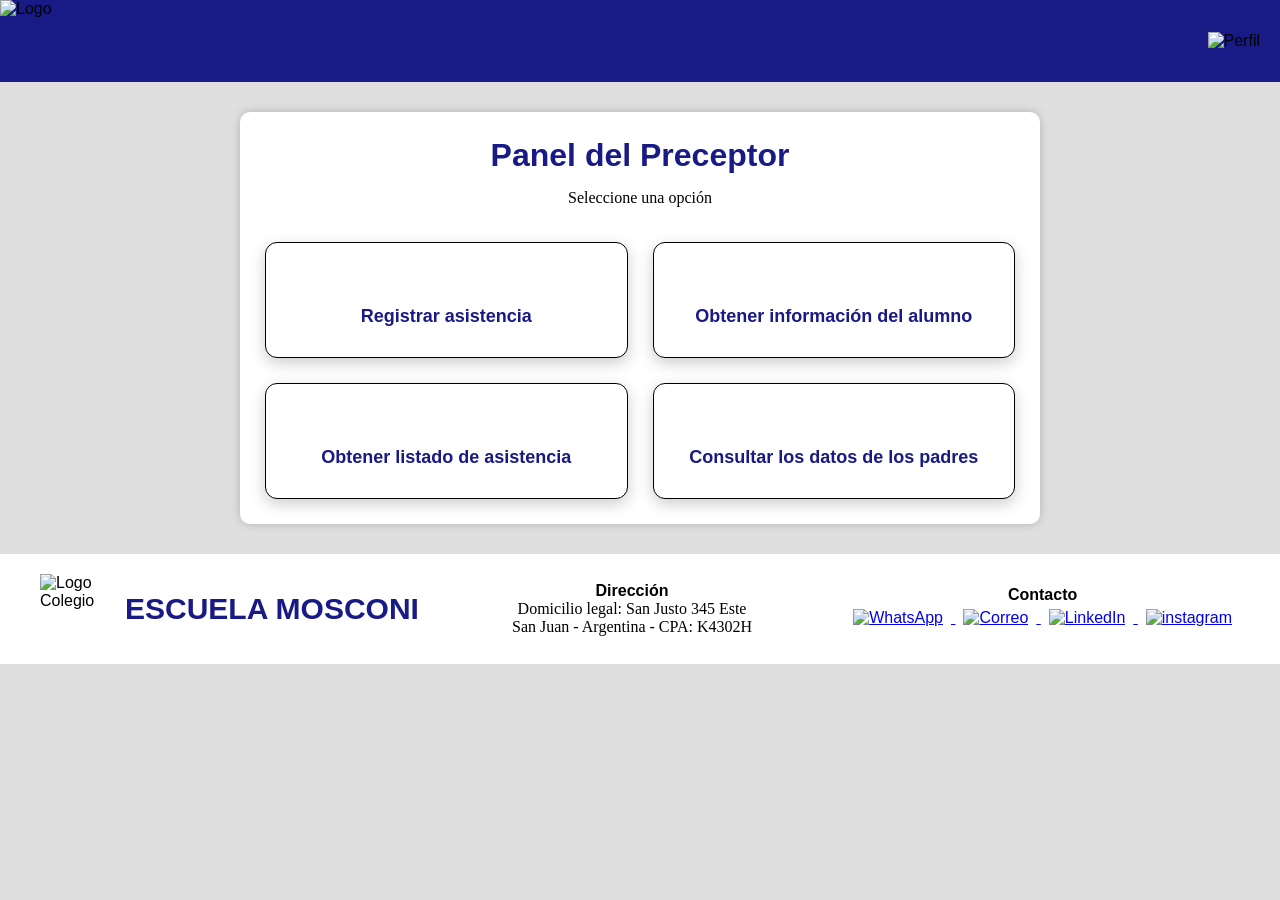
==== index.html @ 3a9775d2 "Add files via upload" ====
<!DOCTYPE html>
<html lang="es">

<head>
    <meta charset="UTF-8">
    <!-- Permite que la página sea responsive y se adapte al tamaño de la pantalla -->
    <meta name="viewport" content="width=device-width, initial-scale=1.0">
    <title>Panel del Preceptor</title>
    <link rel="stylesheet" href="estilos.css">

</head>

<body>

<header>
    <img src="img/ChatGPT Image 16 jun 2026, 00_15_38.png" alt="Logo">
    <div class="perfil-menu">
        <img src="img/person-circle_E4E4E4.svg" id="perfil" alt="Perfil">
        <div class="menu_desplegable">
            <a href="index.html">Inicio</a>
            <a href="inicio_sesion.html">Cerrar sesión</a>
        </div>
    </div>
    
</header>

<div class="contenedor">

    <div class="card">

        <h1 id="titulo">
            Panel del Preceptor
        </h1>

        <p id="subtitulo">
            Seleccione una opción
        </p>

        <div class="menu">

            <a href="reg_asistencia.html" class="opcion">
                <img src="img/clipboard2-check.svg" alt="">
                <h3>Registrar asistencia</h3>
            </a>

            <a href="obtener_info_alum.html" class="opcion">
                <img src="img/info-circle.svg" alt="">
                <h3>Obtener información del alumno</h3>
            </a>

            <a href="alumnos.html" class="opcion">
                <img src="img/list.svg" alt="">
                <h3>Obtener listado de asistencia</h3>
            </a>

            <a href="obtener_info_padre.html" class="opcion">
                <img src="img/database-fill.svg" alt="">
                <h3>Consultar los datos de los padres</h3>
            </a>

        </div>

    </div>

</div>
<footer>

    <div class="footer-logo">

        <img src="img/ChatGPT Image 16 jun 2026, 00_15_38.png" alt="Logo Colegio">
        <h4>ESCUELA MOSCONI</h4>
    </div>

    <div class="footer-direccion">

        <h4>Dirección</h4>

        <p>Domicilio legal: San Justo 345 Este</p>
        <p>San Juan - Argentina - CPA: K4302H</p>

    </div>

    <div class="footer-contacto">

        <h4>Contacto</h4>

        <a href="#">
            <img src="img/whatsapp.png" alt="WhatsApp">
        </a>

        <a href="#">
            <img src="img/gmail.png" alt="Correo">
        </a>

        <a href="#">
            <img src="img/linkedin.png" alt="LinkedIn">
        </a>
            <a href="#">
            <img src="img/instagram.png" alt="instagram">
        </a>

    </div>

</footer>
<script src="scripts.js"></script>
</body>
</html>
---- estilos.css ----
/*==================================================
=            ESTILOS GENERALES DEL SITIO           =
==================================================*/

/* Selector universal:
   Se aplica a todos los elementos de la página */
*{
    margin:0;                     /* Elimina márgenes por defecto */
    padding:0;                    /* Elimina rellenos por defecto */
    box-sizing:border-box;        /* Incluye border y padding en el tamaño */
    font-family:'Segoe UI', Tahoma, Geneva, Verdana, sans-serif; /* Fuente base */
}

/* Estilo general para párrafos: color y tipografía serif */
p{
    color:black;
    font-family:Georgia,'Times New Roman',Times,serif;
}

/* Fondo y tamaño base para todo el body */
body{
    font-size:16px;
    background:#dfdfdf;
}


/*==================================================
=                    LOGIN                         =
==================================================*/

/* Fondo de la pantalla de inicio de sesión */
#fondo_inicial{
    min-height:100vh; /* Ocupa toda la altura de la pantalla */
    background:linear-gradient(135deg,#181A85,#3483FA,#DFDFDF); /* Degradado de fondo */
}

/* Contenedor del formulario del login centrado */
.login-container{
    width:100%;
    margin-top:3%;
    display:flex;
    justify-content:center;
    align-items:center;
}

/* Tarjeta del login: caja blanca con sombra y bordes redondeados */
.login-card{
    width:400px;
    background:white;
    padding:35px;
    border-radius:12px;
    box-shadow:0 5px 15px rgba(0,0,0,.2);
}

/* Imagen del logo dentro del login */
.login-card img{
    width:120px;
    display:block;
    margin:0 auto 20px;
}

/* Título principal del formulario */
.login-card h2{
    text-align:center;
    color:#181A85;
    margin-bottom:25px;
}

/* Color del botón dentro del login */
.login-card button{
    background:#181A85;
}

/* Hover del botón del login */
.login-card button:hover{
    background:#11136b;
}

/* Mensaje de error oculto hasta que se muestra */
.error{
    display:none;
    color:red;
    text-align:center;
    margin-top:15px;
}


/*==================================================
=                    HEADER                        =
==================================================*/

header{
    background:#181A85; /* Color de fondo del encabezado */
    display:flex; /* Layout horizontal */
    align-items:center; /* Centra verticalmente el contenido */
    padding:0;
}

/* Imagen del logo en el header */
header img{
    width:82px;
    height:82px;
}


/*==================================================
=                MENÚ DEL PERFIL                   =
==================================================*/

/* Contenedor del icono del perfil, con espacio a la derecha */
.perfil-menu{
    margin-left:auto;
    position:relative; /* Para posicionar el menú absoluto relativo a este contenedor */
    padding-right:20px;
}

/* Icono del perfil con tamaño fijo */
#perfil{
    width:54px;
    height:54px;
    cursor:pointer;
}

/* Estilo del menú desplegable de perfil */
.menu_desplegable{
    position:absolute;
    top:60px;
    right:20px;
    width:180px;
    background:white;
    border-radius:8px;
    box-shadow:0 5px 15px rgba(0,0,0,.3);
    display:none; /* Oculto por defecto */
}

/* Muestra el menú cuando el JavaScript agrega la clase */
.menu_desplegable.mostrar{
    display:block;
}

/* Enlaces del menú de perfil */
.menu_desplegable a{
    display:block;
    padding:12px;
    text-decoration:none;
    color:#181A85;
}

/* Hover para los enlaces del menú */
.menu_desplegable a:hover{
    background:#3483FA;
    color:white;
}

/*==================================================
=             PANEL DEL PRECEPTOR                  =
==================================================*/

/* Contenedor de las opciones del panel */
.menu{
    margin-top:35px;
    display:grid; /* Grid para tarjetas en dos columnas */
    grid-template-columns:repeat(2,1fr);
    gap:25px;
}

/* Título principal del panel */
#titulo{
    text-align:center;
    color:#181A85;
}

/* Subtítulo con espaciado */
#subtitulo{
    text-align:center;
    margin:15px 0 30px;
}

/* Estilo base de cada tarjeta de opción */
.opcion{
    background:white;
    border:1px solid #000005;
    border-radius:12px;
    padding:30px;
    text-align:center;
    text-decoration:none;
    color:#181A85;
    box-shadow:0 5px 15px rgba(0,0,0,.2);
    transition:.3s;
}

/* Icono dentro de cada tarjeta */
.opcion img{
    height:64px;
}

/* Hover visual para las tarjetas */
.opcion:hover{
    background:#3483FA;
    color:black;
    transform:scale(1.05);
}

/* Título de cada tarjeta */
.opcion h3{
    margin-top:15px;
    font-size:18px;
}


/*==================================================
=              CONTENEDORES                        =
==================================================*/

/* Contenedor central que limita el ancho y centra la página */
.contenedor{
    width:90%;
    max-width:800px;
    margin:30px auto;
}

/* Tarjeta blanca que envuelve contenido con sombra */
.card{
    background:white;
    padding:25px;
    border-radius:10px;
    box-shadow:0 0 10px rgba(0,0,0,.2);
}


/*==================================================
=               FORMULARIOS                        =
==================================================*/

/* Etiquetas de los formularios: cada etiqueta en bloque */
label{
    display:block;
    margin-top:15px;
}

/* Estilos de los campos de entrada y listas desplegables */
input,
select{
    width:100%;
    padding:10px;
    margin-top:5px;
    border:1px solid #ccc;
    border-radius:5px;
}

/* Botones generales del sitio */
button{
    width:100%;
    margin-top:20px;
    padding:12px;
    border:none;
    border-radius:5px;
    background:#27ae60;
    color:white;
    font-size:16px;
    cursor:pointer;
}

/* Cambia el color del botón al pasar el mouse */
button:hover{
    background:#219150;
}
#formO{
    margin: 72px ;
}
.contenedor #formObtenerInfoA{
    height:150px;
    margin-bottom: 20px;
}
#formObtenerInfoA
label{
    display:block;
    margin-top:25px;
}

/* Estilos de los campos de entrada y listas desplegables */
#formObtenerInfoA input, select{
    margin-top:25px;
}

/* Botones generales del sitio */
#formObtenerInfoA button{
    width:100%;
    margin-top:25px;
}
/*==================================================
=                    RELOJ                         =
==================================================*/

/* Estilo del reloj digital que se actualiza cada segundo */
#reloj{
    text-align:center;
    font-size:40px;
    font-weight:bold;
    margin-bottom:20px;
}


/*==================================================
=               MENSAJES                           =
==================================================*/

/* Contenedor del mensaje de resultado; oculto hasta mostrarlo */
.resultado{
    display:none;
    margin-top:20px;
    padding:15px;
    border-radius:5px;
}

/* Estilo del mensaje de éxito */
.exito{
    background:#d4edda;
    color:#155724;
}


/*==================================================
=                    FOOTER                        =
==================================================*/

/* Estilo del pie de página con layout flexible */
footer{
    background:white;
    display:flex; /* Distribuye los elementos en línea */
    justify-content:space-between; /* Espacio entre secciones */
    align-items:center; /* Centra verticalmente */
    padding:20px 40px;
    flex-wrap:wrap; /* Permite que los elementos bajen a la siguiente línea si no caben */
}

/* Contenedor del logo y nombre de la escuela */
.footer-logo{
    display:flex;
    align-items:center;
    gap:15px;
}

/* Imagen del logo del footer */
.footer-logo img{
    width:70px;
    height:70px;
}

/* Nombre de la escuela en el footer */
.footer-logo h4{
    font-size:30px;
    color:#181A85;
}

/* Secciones de dirección y contacto con texto centrado */
.footer-direccion,
.footer-contacto{
    text-align:center;
}

/* Iconos de contacto: tamaño fijo y animación suave */
.footer-contacto img{
    width:40px;
    margin:5px 8px;
    transition:.3s;
}

/* Escala el icono al pasar el ratón */
.footer-contacto img:hover{
    transform:scale(1.15);
}


/*==================================================
=                 RESPONSIVE                       =
==================================================*/

/* Reglas para pantallas de hasta 768px */
@media(max-width:768px){

    /* Apila las tarjetas del menú en una sola columna */
    .menu{
        grid-template-columns:1fr;
    }
    
    /* Hace el reloj más pequeño en pantallas medianas */
    #reloj{
        font-size:30px;
    }

    /* Hace el footer vertical y centra su contenido */
    footer{
        flex-direction:column;
        text-align:center;
    }

    .footer-logo,
    .footer-direccion,
    .footer-contacto{
        width:100%;
        margin-bottom:20px;
    }

    /* Centra el contenido del logo del footer */
    .footer-logo{
        justify-content:center;
    }

    /* Reduce el tamaño de los iconos de contacto */
    .footer-contacto img{
        width:36px;
        margin:8px 6px;
    }

}
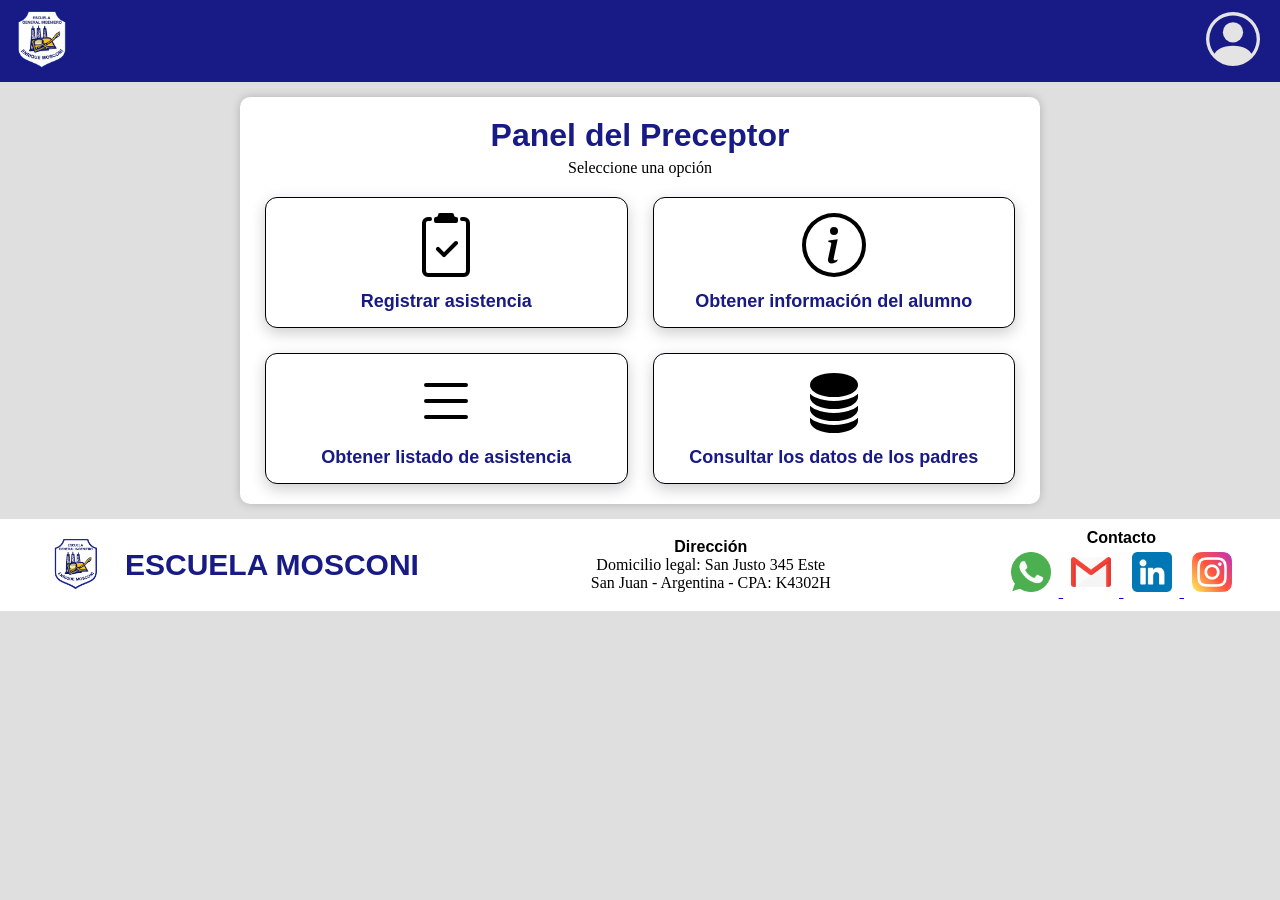
==== commit f794f83f: "Add files via upload" ====
--- a/index.html
+++ b/index.html
@@ -7,7 +7,8 @@
     <meta name="viewport" content="width=device-width, initial-scale=1.0">
     <title>Panel del Preceptor</title>
     <link rel="stylesheet" href="estilos.css">
-
+    <link rel="icon" href="img/ChatGPT Image 16 jun 2026, 00_15_38.png" sizes="32x32" type="image/png">
+    <link rel="apple-touch-icon" href="img/ChatGPT Image 16 jun 2026, 00_15_38.png">
 </head>
 
 <body>
@@ -26,7 +27,7 @@
 
 <div class="contenedor">
 
-    <div class="card">
+    <div class="tarjeta">
 
         <h1 id="titulo">
             Panel del Preceptor
--- a/estilos.css
+++ b/estilos.css
@@ -1,82 +1,63 @@
-/*==================================================
-=            ESTILOS GENERALES DEL SITIO           =
-==================================================*/
-
-/* Selector universal:
-   Se aplica a todos los elementos de la página */
+/* Selector universal*/
 *{
-    margin:0;                     /* Elimina márgenes por defecto */
-    padding:0;                    /* Elimina rellenos por defecto */
-    box-sizing:border-box;        /* Incluye border y padding en el tamaño */
-    font-family:'Segoe UI', Tahoma, Geneva, Verdana, sans-serif; /* Fuente base */
-}
-
-/* Estilo general para párrafos: color y tipografía serif */
+    margin:0;
+    padding:0;
+    box-sizing:border-box;/* El ancho y alto incluyen padding + border. Más predecible para el diseño */
+    font-family:'Segoe UI', Tahoma, Geneva, Verdana, sans-serif;
+}
 p{
     color:black;
     font-family:Georgia,'Times New Roman',Times,serif;
 }
-
-/* Fondo y tamaño base para todo el body */
 body{
     font-size:16px;
     background:#dfdfdf;
 }
 
 
-/*==================================================
-=                    LOGIN                         =
-==================================================*/
-
-/* Fondo de la pantalla de inicio de sesión */
+/*login*/
 #fondo_inicial{
     min-height:100vh; /* Ocupa toda la altura de la pantalla */
-    background:linear-gradient(135deg,#181A85,#3483FA,#DFDFDF); /* Degradado de fondo */
-}
-
-/* Contenedor del formulario del login centrado */
-.login-container{
+    background:linear-gradient(135deg,#181A85,#3483FA,#DFDFDF); 
+}
+
+.login-contenedor{
     width:100%;
     margin-top:3%;
     display:flex;
     justify-content:center;
-    align-items:center;
-}
-
-/* Tarjeta del login: caja blanca con sombra y bordes redondeados */
-.login-card{
+}
+
+.login-tarjeta{
     width:400px;
-    background:white;
+    background-color:white;
     padding:35px;
     border-radius:12px;
-    box-shadow:0 5px 15px rgba(0,0,0,.2);
-}
-
-/* Imagen del logo dentro del login */
-.login-card img{
+    box-shadow:0 5px 15px rgba(0,0,0,.2);/*sombra*/
+    display: flex;
+    flex-direction: column;
+    align-items: center;
+}
+
+
+.login-tarjeta img{
     width:120px;
-    display:block;
-    margin:0 auto 20px;
-}
-
-/* Título principal del formulario */
-.login-card h2{
+    margin-bottom: 20px;
+}
+
+.login-tarjeta h2{
     text-align:center;
     color:#181A85;
     margin-bottom:25px;
 }
-
-/* Color del botón dentro del login */
-.login-card button{
+.login-tarjeta button{
     background:#181A85;
 }
 
-/* Hover del botón del login */
-.login-card button:hover{
+.login-tarjeta button:hover{
     background:#11136b;
 }
 
-/* Mensaje de error oculto hasta que se muestra */
 .error{
     display:none;
     color:red;
@@ -85,43 +66,34 @@
 }
 
 
-/*==================================================
-=                    HEADER                        =
-==================================================*/
+/*header*/
 
 header{
-    background:#181A85; /* Color de fondo del encabezado */
-    display:flex; /* Layout horizontal */
-    align-items:center; /* Centra verticalmente el contenido */
-    padding:0;
-}
-
-/* Imagen del logo en el header */
+    background-color:#181A85;
+    display:flex;
+    justify-content:space-between;
+    align-items:center;
+}
+
+
 header img{
     width:82px;
     height:82px;
 }
 
 
-/*==================================================
-=                MENÚ DEL PERFIL                   =
-==================================================*/
-
-/* Contenedor del icono del perfil, con espacio a la derecha */
+/*menu del perfil*/
+
+
 .perfil-menu{
-    margin-left:auto;
-    position:relative; /* Para posicionar el menú absoluto relativo a este contenedor */
     padding-right:20px;
 }
 
-/* Icono del perfil con tamaño fijo */
 #perfil{
     width:54px;
     height:54px;
     cursor:pointer;
 }
-
-/* Estilo del menú desplegable de perfil */
 .menu_desplegable{
     position:absolute;
     top:60px;
@@ -130,169 +102,130 @@
     background:white;
     border-radius:8px;
     box-shadow:0 5px 15px rgba(0,0,0,.3);
-    display:none; /* Oculto por defecto */
-}
-
-/* Muestra el menú cuando el JavaScript agrega la clase */
+    display:none;
+}
 .menu_desplegable.mostrar{
     display:block;
 }
-
-/* Enlaces del menú de perfil */
 .menu_desplegable a{
     display:block;
     padding:12px;
     text-decoration:none;
     color:#181A85;
 }
-
-/* Hover para los enlaces del menú */
 .menu_desplegable a:hover{
     background:#3483FA;
     color:white;
 }
 
-/*==================================================
-=             PANEL DEL PRECEPTOR                  =
-==================================================*/
-
-/* Contenedor de las opciones del panel */
+/*panel del preceptor*/
 .menu{
-    margin-top:35px;
-    display:grid; /* Grid para tarjetas en dos columnas */
+    margin-top:20px;
+    display:grid; /* Grid para tarjetas en doble columna*/
     grid-template-columns:repeat(2,1fr);
     gap:25px;
 }
-
-/* Título principal del panel */
 #titulo{
     text-align:center;
     color:#181A85;
 }
 
-/* Subtítulo con espaciado */
 #subtitulo{
     text-align:center;
-    margin:15px 0 30px;
-}
-
-/* Estilo base de cada tarjeta de opción */
+    margin:5px;
+}
 .opcion{
-    background:white;
+    background-color:white;
     border:1px solid #000005;
     border-radius:12px;
-    padding:30px;
+    padding:15px;
     text-align:center;
     text-decoration:none;
     color:#181A85;
     box-shadow:0 5px 15px rgba(0,0,0,.2);
-    transition:.3s;
-}
-
-/* Icono dentro de cada tarjeta */
+    transition:.3s;/*controla el tiempo para que el cambio no sea brusco*/
+}
 .opcion img{
     height:64px;
 }
-
-/* Hover visual para las tarjetas */
 .opcion:hover{
     background:#3483FA;
     color:black;
     transform:scale(1.05);
 }
-
-/* Título de cada tarjeta */
 .opcion h3{
-    margin-top:15px;
+    margin-top:10px;
     font-size:18px;
 }
 
 
-/*==================================================
-=              CONTENEDORES                        =
-==================================================*/
-
-/* Contenedor central que limita el ancho y centra la página */
+/*contenedores*/
+
 .contenedor{
     width:90%;
     max-width:800px;
-    margin:30px auto;
-}
-
-/* Tarjeta blanca que envuelve contenido con sombra */
-.card{
+    margin:15px auto;
+}
+.tarjeta{
     background:white;
-    padding:25px;
+    padding: 20px 25px;
     border-radius:10px;
     box-shadow:0 0 10px rgba(0,0,0,.2);
 }
 
 
-/*==================================================
-=               FORMULARIOS                        =
-==================================================*/
-
-/* Etiquetas de los formularios: cada etiqueta en bloque */
+/*formularios*/
+
 label{
     display:block;
     margin-top:15px;
 }
 
-/* Estilos de los campos de entrada y listas desplegables */
-input,
-select{
+input,select{
     width:100%;
     padding:10px;
     margin-top:5px;
-    border:1px solid #ccc;
+    border:1px solid #DFDFDF;
     border-radius:5px;
 }
-
-/* Botones generales del sitio */
 button{
     width:100%;
     margin-top:20px;
     padding:12px;
     border:none;
     border-radius:5px;
-    background:#27ae60;
+    background-color:#27ae60;
     color:white;
     font-size:16px;
     cursor:pointer;
 }
 
-/* Cambia el color del botón al pasar el mouse */
 button:hover{
     background:#219150;
 }
 #formO{
-    margin: 72px ;
+    margin:88px ;
 }
 .contenedor #formObtenerInfoA{
     height:150px;
-    margin-bottom: 20px;
-}
-#formObtenerInfoA
-label{
+    margin:20px auto 20px;
+}
+#formObtenerInfoA  label{
     display:block;
     margin-top:25px;
 }
-
-/* Estilos de los campos de entrada y listas desplegables */
-#formObtenerInfoA input, select{
+#formObtenerInfoA input{
     margin-top:25px;
 }
-
-/* Botones generales del sitio */
+#formObtenerInfoA select{
+    margin-top:25px;
+}
+
 #formObtenerInfoA button{
     width:100%;
     margin-top:25px;
 }
-/*==================================================
-=                    RELOJ                         =
-==================================================*/
-
-/* Estilo del reloj digital que se actualiza cada segundo */
+/*reloj*/
 #reloj{
     text-align:center;
     font-size:40px;
@@ -301,95 +234,78 @@
 }
 
 
-/*==================================================
-=               MENSAJES                           =
-==================================================*/
-
-/* Contenedor del mensaje de resultado; oculto hasta mostrarlo */
+/*mensaje*/
 .resultado{
     display:none;
     margin-top:20px;
     padding:15px;
     border-radius:5px;
 }
-
-/* Estilo del mensaje de éxito */
 .exito{
     background:#d4edda;
     color:#155724;
 }
 
 
-/*==================================================
-=                    FOOTER                        =
-==================================================*/
-
-/* Estilo del pie de página con layout flexible */
+/*footer*/
 footer{
     background:white;
-    display:flex; /* Distribuye los elementos en línea */
+    display:flex;
     justify-content:space-between; /* Espacio entre secciones */
-    align-items:center; /* Centra verticalmente */
-    padding:20px 40px;
+    align-items:center;
+    padding:10px 40px;
     flex-wrap:wrap; /* Permite que los elementos bajen a la siguiente línea si no caben */
 }
-
-/* Contenedor del logo y nombre de la escuela */
 .footer-logo{
     display:flex;
     align-items:center;
     gap:15px;
 }
-
-/* Imagen del logo del footer */
 .footer-logo img{
     width:70px;
     height:70px;
 }
-
-/* Nombre de la escuela en el footer */
 .footer-logo h4{
     font-size:30px;
     color:#181A85;
 }
-
-/* Secciones de dirección y contacto con texto centrado */
 .footer-direccion,
 .footer-contacto{
     text-align:center;
 }
-
-/* Iconos de contacto: tamaño fijo y animación suave */
 .footer-contacto img{
     width:40px;
     margin:5px 8px;
     transition:.3s;
 }
-
-/* Escala el icono al pasar el ratón */
 .footer-contacto img:hover{
     transform:scale(1.15);
 }
 
 
-/*==================================================
-=                 RESPONSIVE                       =
-==================================================*/
-
-/* Reglas para pantallas de hasta 768px */
+/*responsive*/
+
 @media(max-width:768px){
-
-    /* Apila las tarjetas del menú en una sola columna */
+    .login-tarjeta{
+        margin: 5%;
+    }
+    .login-container{
+    width: 100%;
+    margin-top: 20%;
+    }
+    #formO h2{
+    text-align: center;
+    }
+    #formO {
+    margin: 20px;
+    }
     .menu{
-        grid-template-columns:1fr;
-    }
-    
-    /* Hace el reloj más pequeño en pantallas medianas */
+        display: flex;
+        flex-direction: column;
+    }
     #reloj{
         font-size:30px;
     }
-
-    /* Hace el footer vertical y centra su contenido */
     footer{
         flex-direction:column;
         text-align:center;
@@ -401,13 +317,9 @@
         width:100%;
         margin-bottom:20px;
     }
-
-    /* Centra el contenido del logo del footer */
     .footer-logo{
         justify-content:center;
     }
-
-    /* Reduce el tamaño de los iconos de contacto */
     .footer-contacto img{
         width:36px;
         margin:8px 6px;
